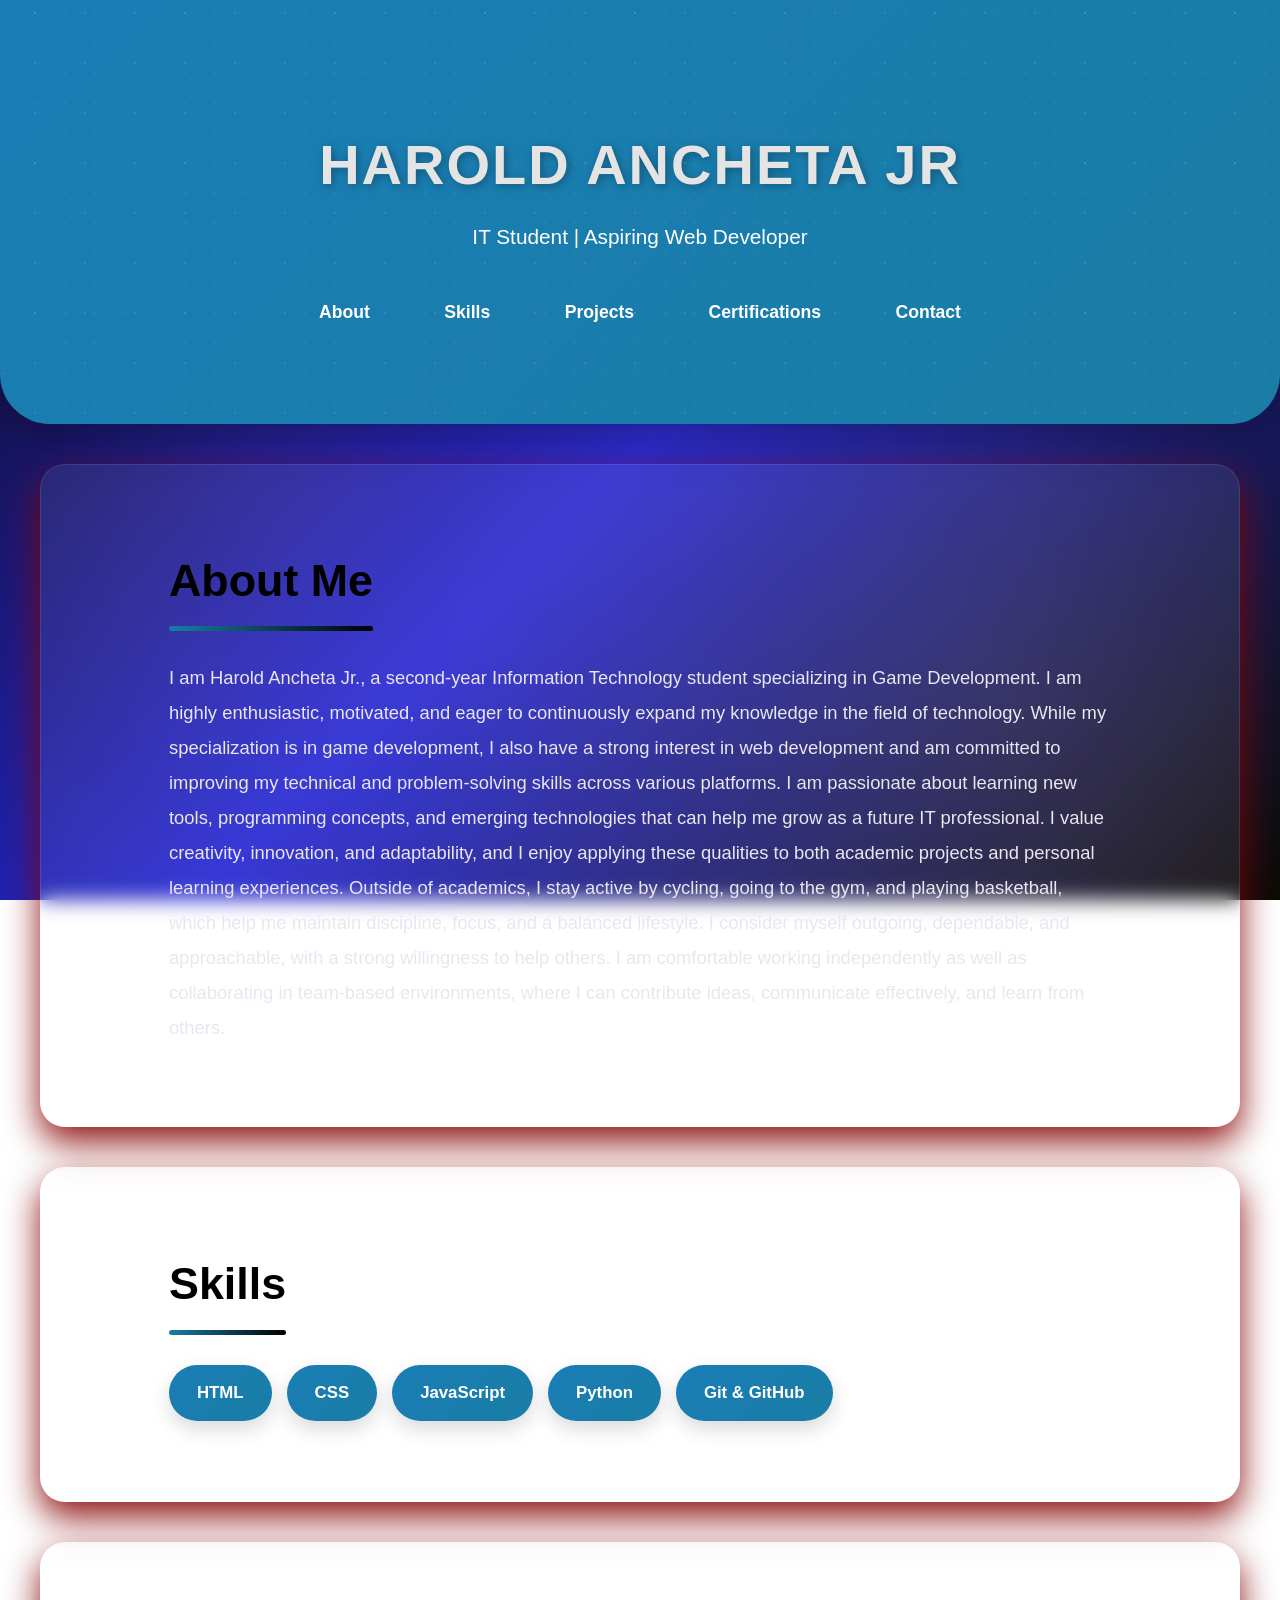
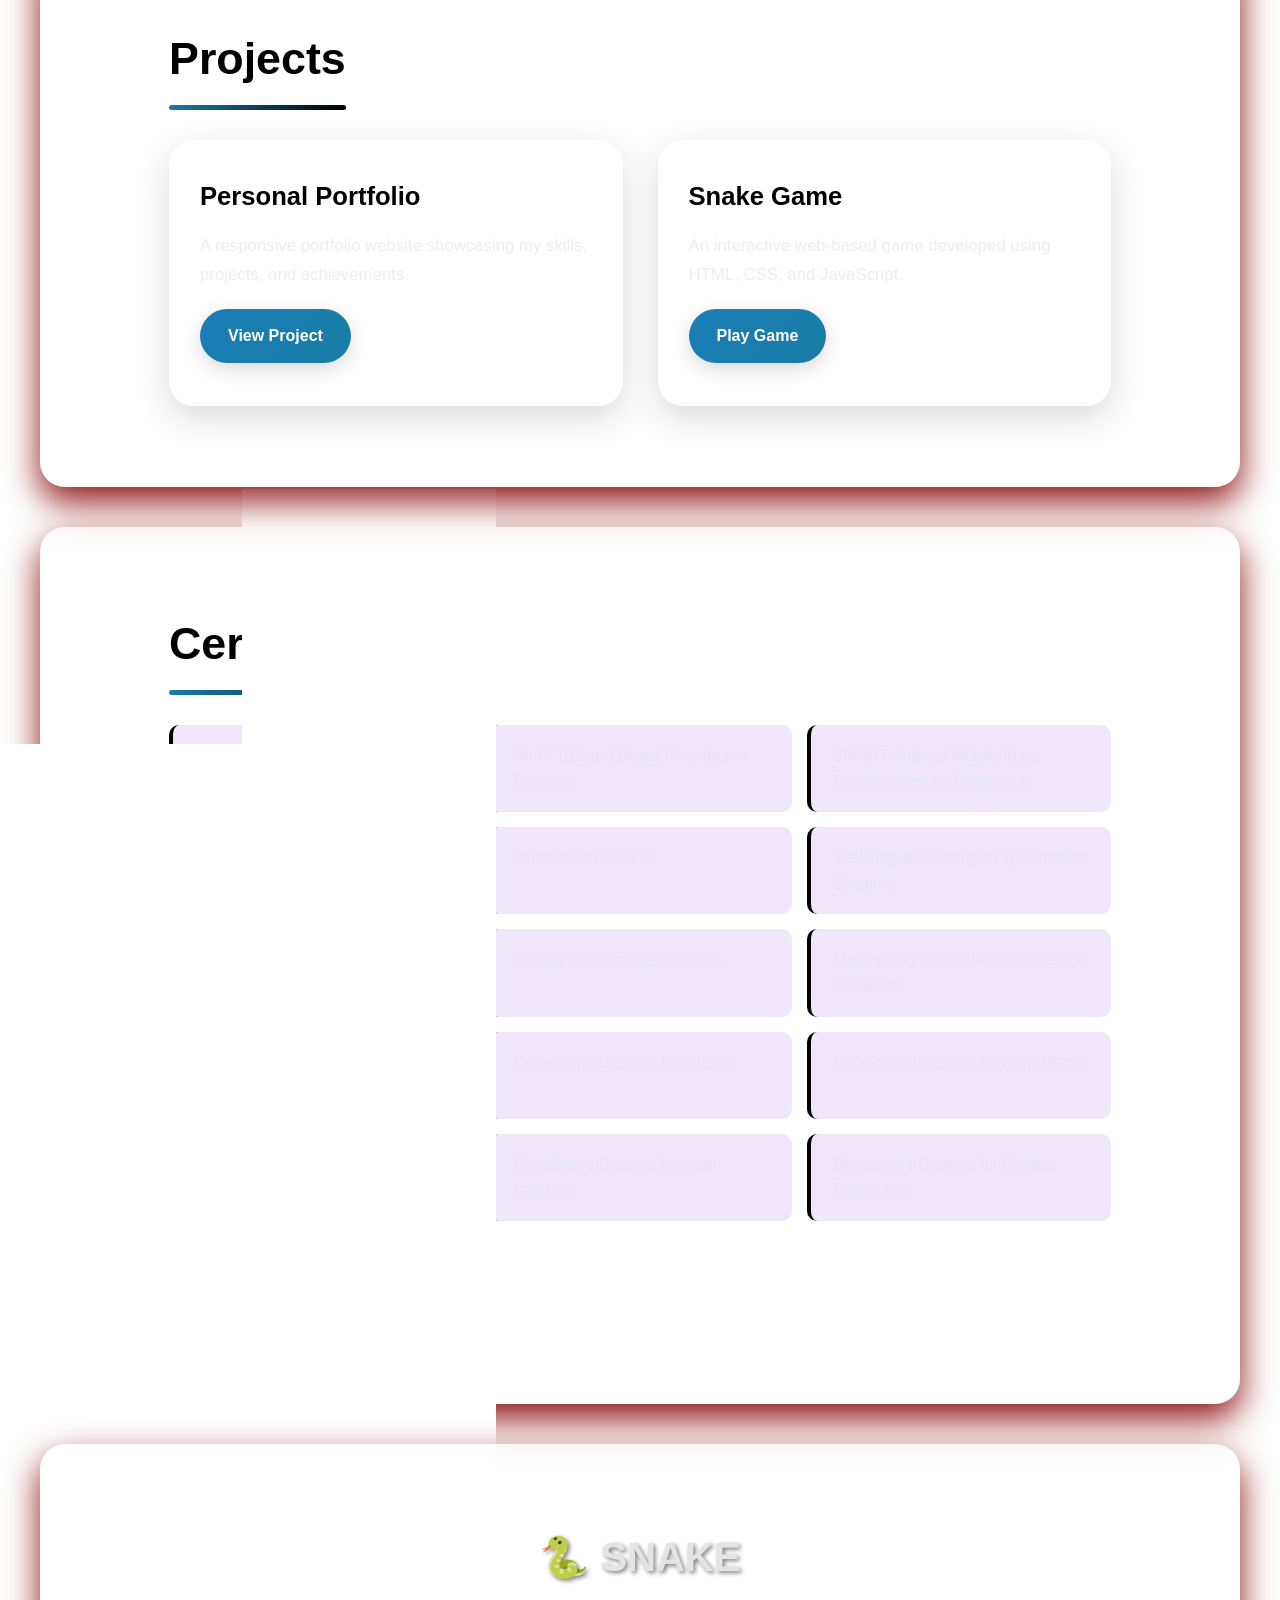
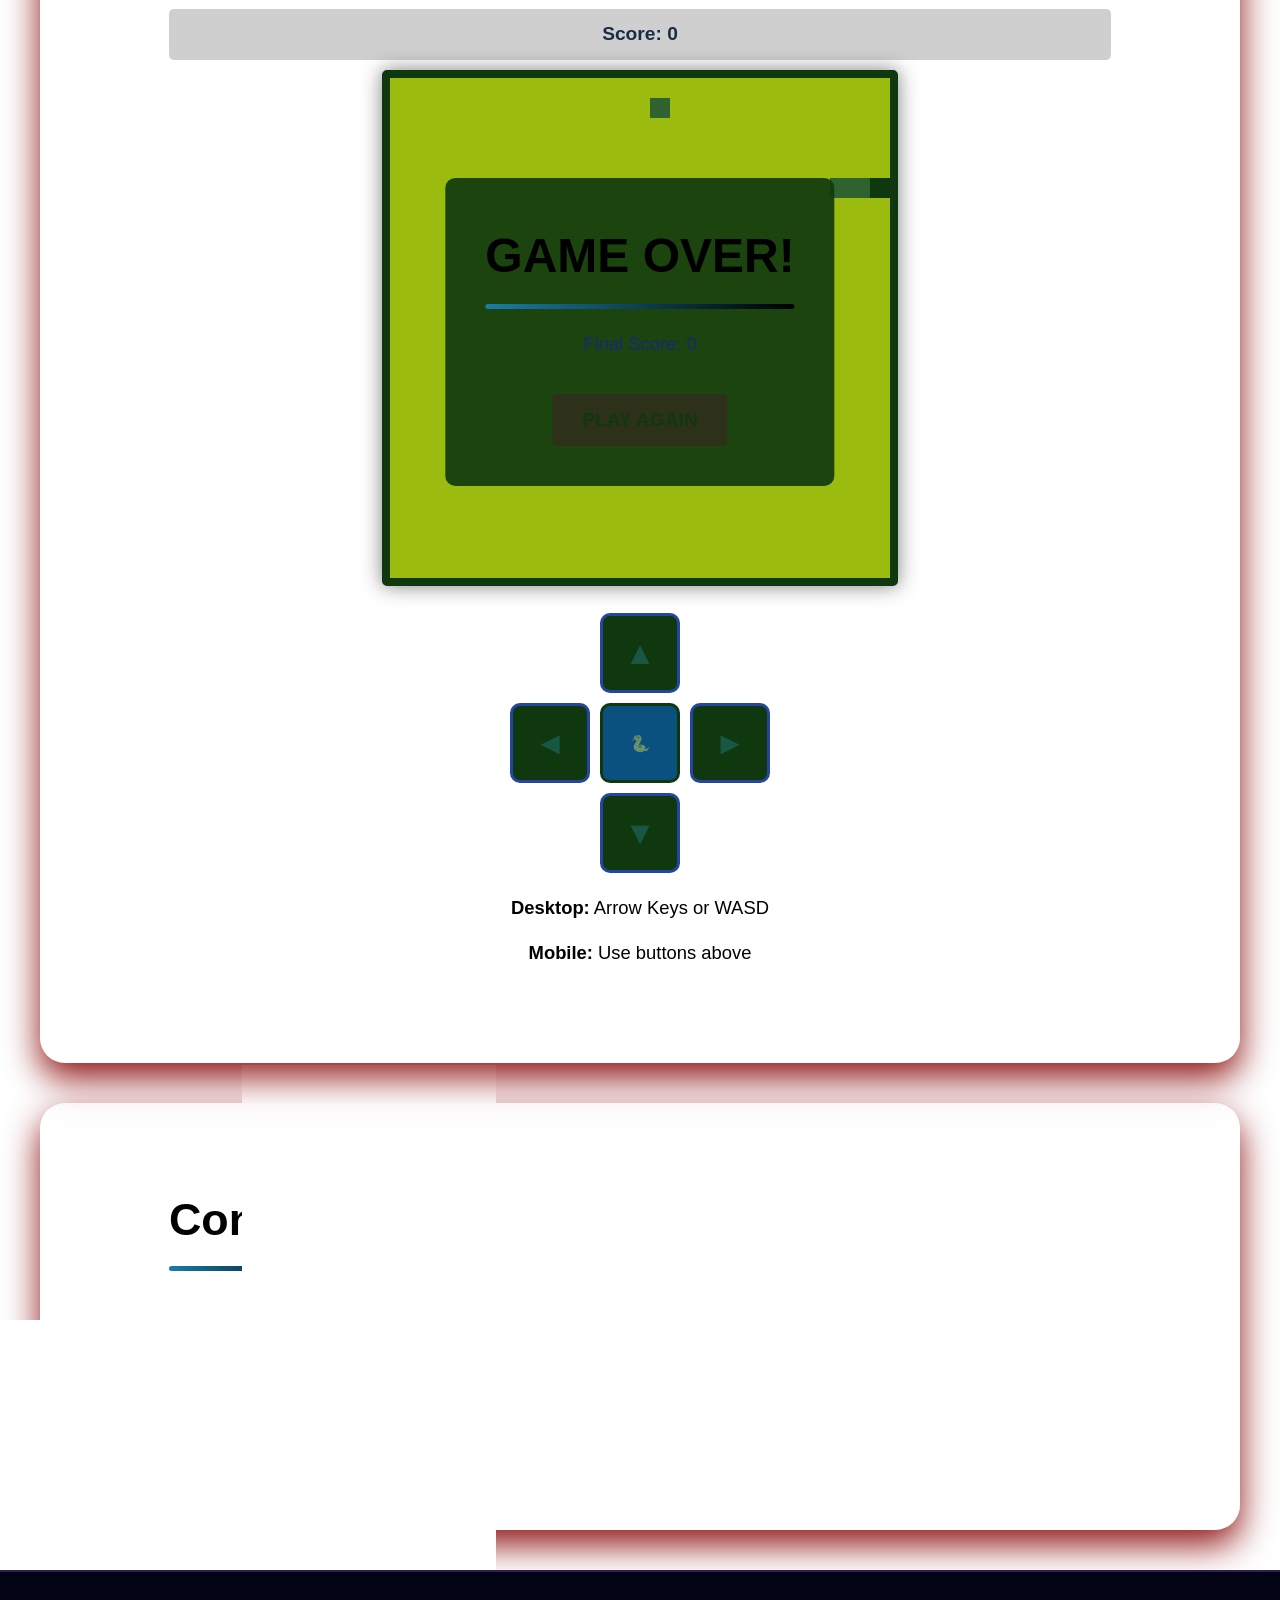
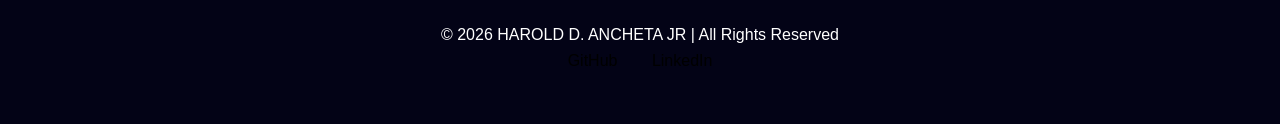
==== index.html @ 1a5ab526 "UPLOADED NA SERRR" ====
<!DOCTYPE html>
<html lang="en">
<head>
<meta charset="UTF-8">
<title>HAROLD ANCHETA JR | IT Portfolio</title>
<meta name="viewport" content="width=device-width, initial-scale=1.0">

<style>
    .game-container {
            text-align: center;
            max-width: 100%;
        }

        h1 {
            color: #e4e4e4;
            margin-bottom: 20px;
            font-size: 2.5em;
            text-shadow: 2px 2px 4px rgba(0, 0, 0, 0.5);
        }

        .score-board {
            background-color: #cfcfcf;
            color: #192d44;
            padding: 10px 20px;
            margin-bottom: 10px;
            border-radius: 5px;
            font-size: 1.2em;
            font-weight: bold;
        }

        canvas {
            background-color: #126485;
            border: 8px solid #0f380f;
            border-radius: 5px;
            box-shadow: 0 0 20px rgba(0, 0, 0, 0.5);
            max-width: 100%;
            height: auto;
        }

        .mobile-controls {
            margin-top: 20px;
            display: grid;
            grid-template-columns: repeat(3, 80px);
            grid-template-rows: repeat(3, 80px);
            gap: 10px;
            justify-content: center;
        }

        .control-btn {
            background-color: #0f380f;
            color: #2479807c;
            border: 3px solid #2546a0;
            border-radius: 10px;
            font-size: 2em;
            font-weight: bold;
            cursor: pointer;
            transition: all 0.1s;
            user-select: none;
            -webkit-tap-highlight-color: transparent;
            display: flex;
            align-items: center;
            justify-content: center;
        }

        .control-btn:active {
            background-color: #0f7579;
            color: #0f380f;
            transform: scale(0.95);
        }

        .control-btn.up {
            grid-column: 2;
            grid-row: 1;
        }

        .control-btn.left {
            grid-column: 1;
            grid-row: 2;
        }

        .control-btn.center {
            grid-column: 2;
            grid-row: 2;
            background-color: #0b5180;
            border-color: #0f380f;
            font-size: 1em;
            cursor: default;
        }

        .control-btn.right {
            grid-column: 3;
            grid-row: 2;
        }

        .control-btn.down {
            grid-column: 2;
            grid-row: 3;
        }

        .keyboard-controls {
            margin-top: 20px;
            color: #000000;
            font-size: 0.9em;
        }

        .keyboard-controls p {
            margin: 5px 0;
        }

        #gameOverScreen {
            position: absolute;
            display: none;
            flex-direction: column;
            justify-content: center;
            align-items: center;
            background-color: rgba(15, 56, 15, 0.9);
            color: #112c77;
            border-radius: 10px;
            padding: 40px;
            top: 50%;
            left: 50%;
            transform: translate(-50%, -50%);
            z-index: 10;
        }

        #gameOverScreen.show {
            display: flex;
        }

        #gameOverScreen h2 {
            font-size: 3em;
            margin-bottom: 20px;
        }

        #gameOverScreen p {
            font-size: 1.5em;
            margin: 10px 0;
        }

        .restart-btn {
            background-color: #2d311a;
            color: #0f380f;
            border: none;
            padding: 15px 30px;
            font-size: 1.2em;
            font-weight: bold;
            border-radius: 5px;
            cursor: pointer;
            margin-top: 20px;
            transition: transform 0.2s;
        }

        .restart-btn:hover {
            transform: scale(1.1);
        }

        .restart-btn:active {
            transform: scale(0.95);
        }

        @media (max-width: 600px) {
            h1 {
                font-size: 2em;
            }

            canvas {
                width: 100%;
                height: auto;
            }

            .mobile-controls {
                grid-template-columns: repeat(3, 70px);
                grid-template-rows: repeat(3, 70px);
            }

            .control-btn {
                font-size: 1.5em;
            }

            .keyboard-controls {
                font-size: 0.8em;
            }

            #gameOverScreen {
                padding: 30px;
            }

            #gameOverScreen h2 {
                font-size: 2em;
            }

            #gameOverScreen p {
                font-size: 1.2em;
            }
        }
:root {
    --primary: #1a7db6;
    --secondary: #197da5;
    --accent: #000000;
    --dark: #030316;
    --light: #ffffff;
    --white: #ffffff;
    --shadow: rgba(0, 0, 0, 0.15);
    --background: linear-gradient(135deg, #000000 0%, #2528d4 50%, #000000 100%);
}

* {
    box-sizing: border-box;
    margin: 0;
    padding: 0;
}

body {
    font-family: 'Segoe UI', Tahoma, sans-serif;
    background: var(--background);
    background-attachment: fixed;
    color: #f6f4fb;
    line-height: 1.6;
    scroll-behavior: smooth;
    position: relative;
}

body::before {
    content: "";
    position: fixed;
    width: 100%;
    height: 100%;
    top: 0;
    left: 0;
    background: 
        radial-gradient(circle at 20% 50%, rgba(155, 93, 229, 0.1) 0%, transparent 50%),
        radial-gradient(circle at 80% 80%, rgba(249, 199, 79, 0.1) 0%, transparent 50%);
    pointer-events: none;
    z-index: 0;
}

a {
    text-decoration: none;
    transition: all 0.3s ease;
}

/* Header */
header {
    background: linear-gradient(135deg, var(--primary), var(--secondary));
    color: var(--white);
    padding: 120px 10% 80px;
    text-align: center;
    border-bottom-left-radius: 50px;
    border-bottom-right-radius: 50px;
    position: relative;
    overflow: hidden;
    box-shadow: 0 10px 40px rgba(0, 0, 0, 0.3);
    z-index: 1;
}

header::before {
    content: "";
    position: absolute;
    width: 200%;
    height: 200%;
    background: 
        radial-gradient(circle, rgba(255, 255, 255, 0.1) 1px, transparent 1px),
        radial-gradient(circle, rgba(255, 255, 255, 0.05) 1px, transparent 1px);
    background-size: 50px 50px, 30px 30px;
    top: -50%;
    left: -50%;
    animation: movePattern 20s linear infinite;
}

@keyframes movePattern {
    0% { transform: translate(0, 0); }
    100% { transform: translate(50px, 50px); }
}

header h1 {
    font-size: 3.5rem;
    font-weight: 700;
    margin-bottom: 10px;
    letter-spacing: 2px;
    text-shadow: 2px 2px 8px rgba(0, 0, 0, 0.3);
    animation: fadeInDown 0.8s ease;
}

header p {
    font-size: 1.3rem;
    font-weight: 500;
    margin-bottom: 35px;
    opacity: 0.95;
    animation: fadeInUp 0.8s ease 0.2s both;
}

@keyframes fadeInDown {
    from {
        opacity: 0;
        transform: translateY(-30px);
    }
    to {
        opacity: 1;
        transform: translateY(0);
    }
}

@keyframes fadeInUp {
    from {
        opacity: 0;
        transform: translateY(30px);
    }
    to {
        opacity: 1;
        transform: translateY(0);
    }
}

/* Navigation */
nav {
    animation: fadeIn 0.8s ease 0.4s both;
}

nav a {
    margin: 0 15px;
    font-weight: 600;
    font-size: 1.1rem;
    padding: 10px 20px;
    border-radius: 25px;
    color: var(--white);
    position: relative;
    overflow: hidden;
    display: inline-block;
}

nav a::before {
    content: "";
    position: absolute;
    width: 0;
    height: 100%;
    top: 0;
    left: 50%;
    background: rgba(249, 199, 79, 0.2);
    transition: 0.4s ease;
    transform: translateX(-50%);
    border-radius: 25px;
    z-index: -1;
}

nav a:hover::before {
    width: 100%;
}

nav a:hover {
    color: var(--accent);
    transform: translateY(-3px);
}

@keyframes fadeIn {
    from { opacity: 0; }
    to { opacity: 1; }
}

/* Sections */
section {
    padding: 80px 10%;
    max-width: 1200px;
    margin: 40px auto;
    background: rgba(255, 255, 255, 0.08);
    backdrop-filter: blur(10px);
    border-radius: 25px;
    border: 1px solid rgba(255, 255, 255, 0.1);
    box-shadow: 0 15px 35px rgba(134, 1, 1, 0.925);
    position: relative;
    z-index: 1;
    animation: slideUp 0.6s ease;
}

@keyframes slideUp {
    from {
        opacity: 0;
        transform: translateY(40px);
    }
    to {
        opacity: 1;
        transform: translateY(0);
    }
}

section h2 {
    font-size: 2.8rem;
    margin-bottom: 45px;
    color: var(--accent);
    position: relative;
    display: inline-block;
}

section h2::after {
    content: "";
    width: 100%;
    height: 5px;
    background: linear-gradient(90deg, var(--secondary), var(--accent));
    position: absolute;
    bottom: -15px;
    left: 0;
    border-radius: 5px;
    animation: expandWidth 0.8s ease;
}

@keyframes expandWidth {
    from { width: 0; }
    to { width: 100%; }
}

/* About Section */
#about p {
    font-size: 1.15rem;
    line-height: 1.9;
    color: #e8e6f0;
}

/* Skills */
.skills ul {
    list-style: none;
    padding: 0;
    display: flex;
    flex-wrap: wrap;
    gap: 15px;
}

.skills li {
    padding: 15px 28px;
    background: linear-gradient(135deg, var(--primary), var(--secondary));
    color: var(--white);
    border-radius: 30px;
    font-size: 1.05rem;
    font-weight: 600;
    box-shadow: 0 8px 20px var(--shadow);
    transition: all 0.3s ease;
    cursor: pointer;
    position: relative;
    overflow: hidden;
}

.skills li::before {
    content: "";
    position: absolute;
    top: 50%;
    left: 50%;
    width: 0;
    height: 0;
    background: rgba(255, 255, 255, 0.2);
    border-radius: 50%;
    transform: translate(-50%, -50%);
    transition: width 0.4s ease, height 0.4s ease;
}

.skills li:hover::before {
    width: 300px;
    height: 300px;
}

.skills li:hover {
    transform: translateY(-8px) scale(1.08);
    box-shadow: 0 15px 30px var(--shadow);
}

/* Projects */
.projects {
    display: grid;
    grid-template-columns: repeat(auto-fit, minmax(320px, 1fr));
    gap: 35px;
}

.project-card {
    background: rgba(255, 255, 255, 0.12);
    backdrop-filter: blur(10px);
    padding: 35px 30px;
    border-radius: 25px;
    box-shadow: 0 12px 35px var(--shadow);
    transition: all 0.4s ease;
    position: relative;
    overflow: hidden;
    border: 1px solid rgba(255, 255, 255, 0.15);
}

.project-card::before {
    content: "";
    position: absolute;
    width: 0;
    height: 100%;
    top: 0;
    left: 0;
    background: linear-gradient(135deg, rgba(0, 0, 0, 0.3), rgba(249, 199, 79, 0.3));
    transition: width 0.5s ease;
    z-index: 0;
}

.project-card:hover::before {
    width: 100%;
}

.project-card h3, .project-card p, .project-card .btn {
    position: relative;
    z-index: 1;
}

.project-card:hover {
    transform: translateY(-15px) scale(1.02);
    box-shadow: 0 25px 50px rgba(0, 0, 0, 0.3);
}

.project-card h3 {
    margin-top: 0;
    color: var(--accent);
    font-size: 1.6rem;
    margin-bottom: 15px;
}

.project-card p {
    font-size: 1.05rem;
    margin-top: 10px;
    color: #eee;
    line-height: 1.7;
}

/* Certifications */
.certifications ul {
    list-style: none;
    padding: 0;
    display: grid;
    grid-template-columns: repeat(auto-fill, minmax(280px, 1fr));
    gap: 15px;
}

.certifications li {
    padding: 18px 22px;
    background: rgba(155, 93, 229, 0.15);
    border-left: 4px solid var(--accent);
    border-radius: 10px;
    transition: all 0.3s ease;
    font-size: 1rem;
    color: #e8e6f0;
}

.certifications li:hover {
    background: rgba(155, 93, 229, 0.25);
    transform: translateX(8px);
    border-left-color: var(--secondary);
}

/* Buttons */
.btn {
    display: inline-block;
    margin-top: 20px;
    padding: 14px 28px;
    background: linear-gradient(135deg, var(--primary), var(--secondary));
    color: var(--white);
    border-radius: 30px;
    font-size: 1rem;
    font-weight: 600;
    transition: all 0.3s ease;
    box-shadow: 0 6px 20px var(--shadow);
    position: relative;
    overflow: hidden;
}

.btn::before {
    content: "";
    position: absolute;
    top: 50%;
    left: 50%;
    width: 0;
    height: 0;
    background: rgba(255, 255, 255, 0.2);
    border-radius: 50%;
    transform: translate(-50%, -50%);
    transition: width 0.5s ease, height 0.5s ease;
}

.btn:hover::before {
    width: 300px;
    height: 300px;
}

.btn:hover {
    transform: translateY(-5px) scale(1.05);
    box-shadow: 0 15px 30px var(--shadow);
}

/* Contact Section */
#contact p {
    font-size: 1.15rem;
    margin: 15px 0;
}

#contact p a {
    color: var(--accent);
    transition: all 0.3s ease;
    font-weight: 600;
}

#contact p a:hover {
    color: var(--secondary);
    text-decoration: underline;
}

/* Footer */
footer {
    background: var(--dark);
    color: var(--white);
    text-align: center;
    padding: 50px 10%;
    border-top: 2px solid rgba(155, 93, 229, 0.3);
    position: relative;
    z-index: 1;
}

footer a {
    color: var(--accent);
    margin: 0 15px;
    font-weight: 500;
    transition: all 0.3s ease;
}

footer a:hover {
    color: var(--secondary);
    transform: scale(1.15);
}

/* Responsive */
@media (max-width: 768px) {
    header h1 {
        font-size: 2.5rem;
    }

    nav a {
        display: block;
        margin: 12px 0;
    }

    section {
        padding: 60px 6%;
        margin: 30px auto;
    }

    section h2 {
        font-size: 2.2rem;
    }

    .projects {
        grid-template-columns: 1fr;
    }

    .certifications ul {
        grid-template-columns: 1fr;
    }
}
</style>
</head>
<body>

<header>
    <h1>HAROLD ANCHETA JR</h1>
    <p>IT Student | Aspiring Web Developer</p>
    <nav>
        <a href="#about">About</a>
        <a href="#skills">Skills</a>
        <a href="#projects">Projects</a>
        <a href="#certifications">Certifications</a>
        <a href="#contact">Contact</a>
    </nav>
</header>

<section id="about">
    <h2>About Me</h2>
    <p>
I am Harold Ancheta Jr., a second-year Information Technology student specializing in Game Development. I am highly enthusiastic, motivated, and eager to continuously expand my knowledge in the field of technology. While my specialization is in game development, I also have a strong interest in web development and am committed to improving my technical and problem-solving skills across various platforms.
I am passionate about learning new tools, programming concepts, and emerging technologies that can help me grow as a future IT professional. I value creativity, innovation, and adaptability, and I enjoy applying these qualities to both academic projects and personal learning experiences.
Outside of academics, I stay active by cycling, going to the gym, and playing basketball, which help me maintain discipline, focus, and a balanced lifestyle. I consider myself outgoing, dependable, and approachable, with a strong willingness to help others. I am comfortable working independently as well as collaborating in team-based environments, where I can contribute ideas, communicate effectively, and learn from others.
    </p>
</section>

<section id="skills" class="skills">
    <h2>Skills</h2>
    <ul>
        <li>HTML</li>
        <li>CSS</li>
        <li>JavaScript</li>
        <li>Python</li>
        <li>Git & GitHub</li>
    </ul>
</section>

<section id="projects">
    <h2>Projects</h2>
    <div class="projects">
        <div class="project-card">
            <h3>Personal Portfolio</h3>
            <p>A responsive portfolio website showcasing my skills, projects, and achievements.</p>
            <a class="btn" href="#" target="_blank">View Project</a>
        </div>

        <div class="project-card">
            <h3>Snake Game</h3>
            <p>An interactive web-based game developed using HTML, CSS, and JavaScript.</p>
            <a class="btn" href="#" target="_blank">Play Game</a>
        </div>
    </div>
</section>

<section id="certifications" class="certifications">
    <h2>Certifications</h2>
    <ul>
        <li>Microsoft Digital Literacy</li>
        <li>Wi-Fi 101 and Digital Thumbprint Program</li>
        <li>SMART Android Mobile Apps Development for Beginners</li>
        <li>SMART Technopreneurship 101</li>
        <li>Introduction to CCS</li>
        <li>Installing and Configuring Computer Systems</li>
        <li>Setting Up Computer Networks</li>
        <li>Setting Up Computer Servers</li>
        <li>Maintaining Computer Systems and Networks</li>
        <li>Introduction to Visual Graphic Design</li>
        <li>Developing Designs for a Logo</li>
        <li>Developing Designs for Print Media</li>
        <li>Developing Designs for User Experience</li>
        <li>Developing Designs for User Interface</li>
        <li>Developing Designs for Product Packaging</li>
        <li>Designing Booth and Product/Window Display</li>
    </ul>
</section>

<section id="contact">
  <div class="game-container">
        <h1>🐍 SNAKE</h1>
        <div class="score-board">
            Score: <span id="score">0</span>
        </div>
        <div style="position: relative;">
            <canvas id="gameCanvas" width="500" height="500"></canvas>
            <div id="gameOverScreen">
                <h2>GAME OVER!</h2>
                <p>Final Score: <span id="finalScore">0</span></p>
                <button class="restart-btn" onclick="restartGame()">PLAY AGAIN</button>
            </div>
        </div>
        
        <!-- Mobile Control Buttons -->
        <div class="mobile-controls">
            <button class="control-btn up" id="btnUp">▲</button>
            <button class="control-btn left" id="btnLeft">◄</button>
            <div class="control-btn center">🐍</div>
            <button class="control-btn right" id="btnRight">►</button>
            <button class="control-btn down" id="btnDown">▼</button>
        </div>

        <div class="keyboard-controls">
            <p><strong>Desktop:</strong> Arrow Keys or WASD</p>
            <p><strong>Mobile:</strong> Use buttons above</p>
        </div>
    </div>

    <script>
        const canvas = document.getElementById('gameCanvas');
        const ctx = canvas.getContext('2d');
        const scoreElement = document.getElementById('score');
        const finalScoreElement = document.getElementById('finalScore');
        const gameOverScreen = document.getElementById('gameOverScreen');

        const TILE_SIZE = 20;
        const GRID_WIDTH = 25;
        const GRID_HEIGHT = 25;
        const GAME_SPEED = 100;

        let snake = [];
        let food = {};
        let direction = 'RIGHT';
        let nextDirection = 'RIGHT';
        let running = false;
        let gameOver = false;
        let score = 0;
        let gameLoop = null;

        function init() {
            canvas.width = GRID_WIDTH * TILE_SIZE;
            canvas.height = GRID_HEIGHT * TILE_SIZE;
            setupMobileControls();
            startGame();
        }

        function setupMobileControls() {
            const btnUp = document.getElementById('btnUp');
            const btnDown = document.getElementById('btnDown');
            const btnLeft = document.getElementById('btnLeft');
            const btnRight = document.getElementById('btnRight');

            // Prevent default touch behavior
            [btnUp, btnDown, btnLeft, btnRight].forEach(btn => {
                btn.addEventListener('touchstart', (e) => e.preventDefault());
            });

            btnUp.addEventListener('click', () => {
                if (running && direction !== 'DOWN') nextDirection = 'UP';
            });

            btnDown.addEventListener('click', () => {
                if (running && direction !== 'UP') nextDirection = 'DOWN';
            });

            btnLeft.addEventListener('click', () => {
                if (running && direction !== 'RIGHT') nextDirection = 'LEFT';
            });

            btnRight.addEventListener('click', () => {
                if (running && direction !== 'LEFT') nextDirection = 'RIGHT';
            });

            // Touch support for better mobile experience
            btnUp.addEventListener('touchstart', (e) => {
                if (running && direction !== 'DOWN') nextDirection = 'UP';
            });

            btnDown.addEventListener('touchstart', (e) => {
                if (running && direction !== 'UP') nextDirection = 'DOWN';
            });

            btnLeft.addEventListener('touchstart', (e) => {
                if (running && direction !== 'RIGHT') nextDirection = 'LEFT';
            });

            btnRight.addEventListener('touchstart', (e) => {
                if (running && direction !== 'LEFT') nextDirection = 'RIGHT';
            });
        }

        function startGame() {
            snake = [
                { x: 5, y: 5 },
                { x: 4, y: 5 },
                { x: 3, y: 5 }
            ];
            
            direction = 'RIGHT';
            nextDirection = 'RIGHT';
            score = 0;
            gameOver = false;
            running = true;
            
            updateScore();
            gameOverScreen.classList.remove('show');
            spawnFood();
            
            if (gameLoop) clearInterval(gameLoop);
            gameLoop = setInterval(update, GAME_SPEED);
        }

        function spawnFood() {
            let validPosition = false;
            while (!validPosition) {
                food = {
                    x: Math.floor(Math.random() * GRID_WIDTH),
                    y: Math.floor(Math.random() * GRID_HEIGHT)
                };
                validPosition = !snake.some(segment => 
                    segment.x === food.x && segment.y === food.y
                );
            }
        }

        function update() {
            if (!running) return;

            direction = nextDirection;
            const head = { ...snake[0] };

            switch (direction) {
                case 'UP': head.y--; break;
                case 'DOWN': head.y++; break;
                case 'LEFT': head.x--; break;
                case 'RIGHT': head.x++; break;
            }

            // Check wall collision
            if (head.x < 0 || head.x >= GRID_WIDTH || 
                head.y < 0 || head.y >= GRID_HEIGHT) {
                endGame();
                return;
            }

            // Check self collision
            if (snake.some(segment => segment.x === head.x && segment.y === head.y)) {
                endGame();
                return;
            }

            snake.unshift(head);

            // Check if food is eaten
            if (head.x === food.x && head.y === food.y) {
                score += 10;
                updateScore();
                spawnFood();
            } else {
                snake.pop();
            }

            draw();
        }

        function draw() {
            // Clear canvas
            ctx.fillStyle = '#9bbc0f';
            ctx.fillRect(0, 0, canvas.width, canvas.height);

            // Draw food
            ctx.fillStyle = '#306230';
            ctx.fillRect(
                food.x * TILE_SIZE,
                food.y * TILE_SIZE,
                TILE_SIZE,
                TILE_SIZE
            );

            // Draw snake
            snake.forEach((segment, index) => {
                ctx.fillStyle = index === 0 ? '#0f380f' : '#306230';
                ctx.fillRect(
                    segment.x * TILE_SIZE,
                    segment.y * TILE_SIZE,
                    TILE_SIZE,
                    TILE_SIZE
                );
            });
        }

        function endGame() {
            running = false;
            gameOver = true;
            clearInterval(gameLoop);
            finalScoreElement.textContent = score;
            gameOverScreen.classList.add('show');
        }

        function updateScore() {
            scoreElement.textContent = score;
        }

        function restartGame() {
            startGame();
        }

        // Keyboard controls
        document.addEventListener('keydown', (e) => {
            if (gameOver && e.code === 'Space') {
                restartGame();
                return;
            }

            if (!running) return;

            switch (e.key) {
                case 'ArrowUp':
                case 'w':
                case 'W':
                    if (direction !== 'DOWN') nextDirection = 'UP';
                    e.preventDefault();
                    break;
                case 'ArrowDown':
                case 's':
                case 'S':
                    if (direction !== 'UP') nextDirection = 'DOWN';
                    e.preventDefault();
                    break;
                case 'ArrowLeft':
                case 'a':
                case 'A':
                    if (direction !== 'RIGHT') nextDirection = 'LEFT';
                    e.preventDefault();
                    break;
                case 'ArrowRight':
                case 'd':
                case 'D':
                    if (direction !== 'LEFT') nextDirection = 'RIGHT';
                    e.preventDefault();
                    break;
            }
        });

        // Start the game when page loads
        init();
    </script>
</section>

<section id="contact">
    <h2>Contact</h2>
    <p>Email: <a href="haroldancheta16@email.com">haroldancheta16@email.com</a></p>
    <p>Instagram: <a href="https://www.instagram.com/hanchetajr/" target="_blank">@Harold Ancheta Jr</a></p>
    <p>Facebook: <a href="https://www.facebook.com/harold.ancheta.56" target="_blank">Harold Ancheta Jr</a></p>
</section>

<footer>
    <p>&copy; 2026 HAROLD D. ANCHETA JR | All Rights Reserved</p>
    <p>
        <a href="#">GitHub</a>
        <a href="#">LinkedIn</a>
    </p>
</footer>

</body>
</html>
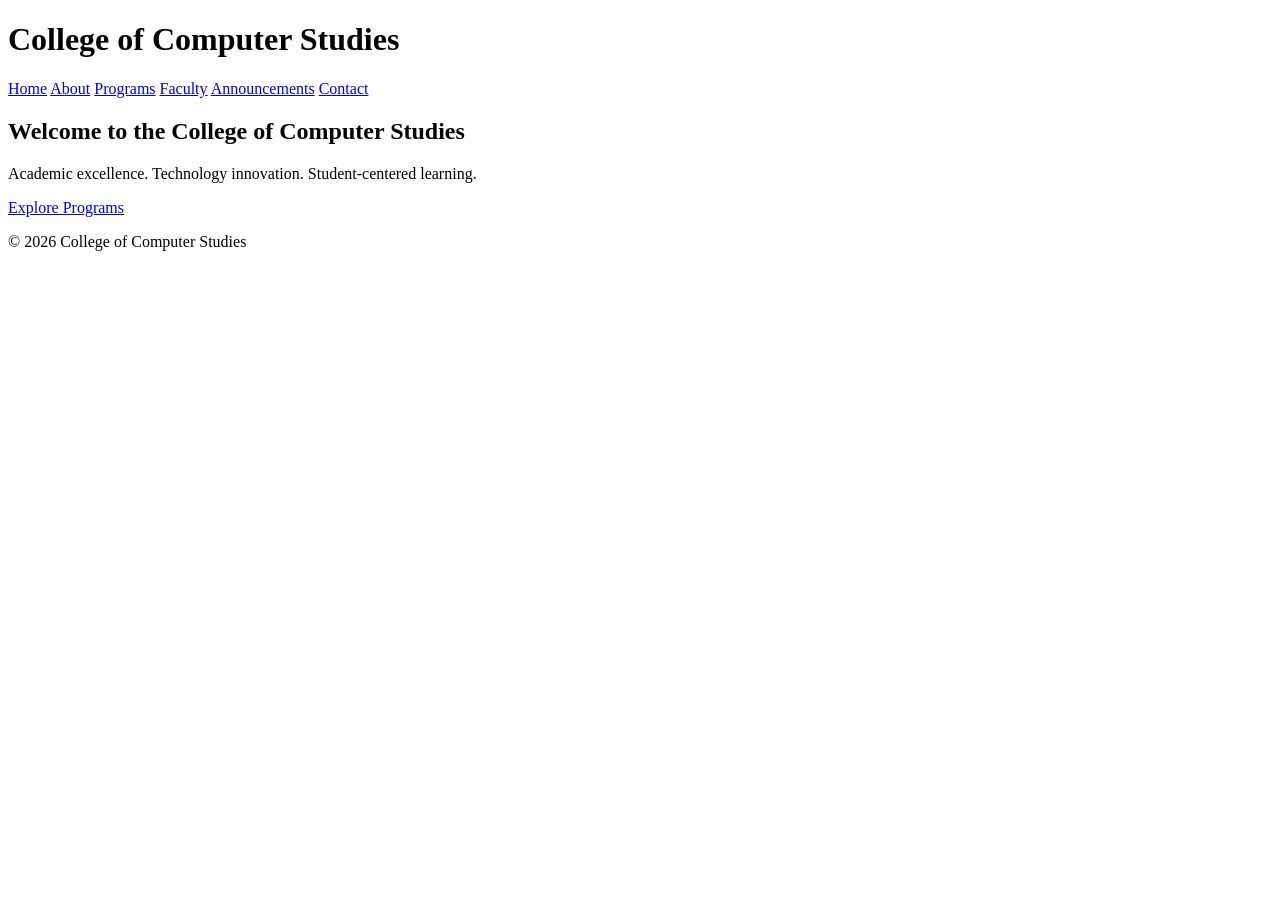
==== commit 8e1889bb: "done sir Updated the HTML structure and content for the College of Computer Studies website, includi" ====
--- a/index.html
+++ b/index.html
@@ -1,1005 +1,38 @@
 <!DOCTYPE html>
 <html lang="en">
 <head>
-<meta charset="UTF-8">
-<title>HAROLD ANCHETA JR | IT Portfolio</title>
-<meta name="viewport" content="width=device-width, initial-scale=1.0">
-
-<style>
-    .game-container {
-            text-align: center;
-            max-width: 100%;
-        }
-
-        h1 {
-            color: #e4e4e4;
-            margin-bottom: 20px;
-            font-size: 2.5em;
-            text-shadow: 2px 2px 4px rgba(0, 0, 0, 0.5);
-        }
-
-        .score-board {
-            background-color: #cfcfcf;
-            color: #192d44;
-            padding: 10px 20px;
-            margin-bottom: 10px;
-            border-radius: 5px;
-            font-size: 1.2em;
-            font-weight: bold;
-        }
-
-        canvas {
-            background-color: #126485;
-            border: 8px solid #0f380f;
-            border-radius: 5px;
-            box-shadow: 0 0 20px rgba(0, 0, 0, 0.5);
-            max-width: 100%;
-            height: auto;
-        }
-
-        .mobile-controls {
-            margin-top: 20px;
-            display: grid;
-            grid-template-columns: repeat(3, 80px);
-            grid-template-rows: repeat(3, 80px);
-            gap: 10px;
-            justify-content: center;
-        }
-
-        .control-btn {
-            background-color: #0f380f;
-            color: #2479807c;
-            border: 3px solid #2546a0;
-            border-radius: 10px;
-            font-size: 2em;
-            font-weight: bold;
-            cursor: pointer;
-            transition: all 0.1s;
-            user-select: none;
-            -webkit-tap-highlight-color: transparent;
-            display: flex;
-            align-items: center;
-            justify-content: center;
-        }
-
-        .control-btn:active {
-            background-color: #0f7579;
-            color: #0f380f;
-            transform: scale(0.95);
-        }
-
-        .control-btn.up {
-            grid-column: 2;
-            grid-row: 1;
-        }
-
-        .control-btn.left {
-            grid-column: 1;
-            grid-row: 2;
-        }
-
-        .control-btn.center {
-            grid-column: 2;
-            grid-row: 2;
-            background-color: #0b5180;
-            border-color: #0f380f;
-            font-size: 1em;
-            cursor: default;
-        }
-
-        .control-btn.right {
-            grid-column: 3;
-            grid-row: 2;
-        }
-
-        .control-btn.down {
-            grid-column: 2;
-            grid-row: 3;
-        }
-
-        .keyboard-controls {
-            margin-top: 20px;
-            color: #000000;
-            font-size: 0.9em;
-        }
-
-        .keyboard-controls p {
-            margin: 5px 0;
-        }
-
-        #gameOverScreen {
-            position: absolute;
-            display: none;
-            flex-direction: column;
-            justify-content: center;
-            align-items: center;
-            background-color: rgba(15, 56, 15, 0.9);
-            color: #112c77;
-            border-radius: 10px;
-            padding: 40px;
-            top: 50%;
-            left: 50%;
-            transform: translate(-50%, -50%);
-            z-index: 10;
-        }
-
-        #gameOverScreen.show {
-            display: flex;
-        }
-
-        #gameOverScreen h2 {
-            font-size: 3em;
-            margin-bottom: 20px;
-        }
-
-        #gameOverScreen p {
-            font-size: 1.5em;
-            margin: 10px 0;
-        }
-
-        .restart-btn {
-            background-color: #2d311a;
-            color: #0f380f;
-            border: none;
-            padding: 15px 30px;
-            font-size: 1.2em;
-            font-weight: bold;
-            border-radius: 5px;
-            cursor: pointer;
-            margin-top: 20px;
-            transition: transform 0.2s;
-        }
-
-        .restart-btn:hover {
-            transform: scale(1.1);
-        }
-
-        .restart-btn:active {
-            transform: scale(0.95);
-        }
-
-        @media (max-width: 600px) {
-            h1 {
-                font-size: 2em;
-            }
-
-            canvas {
-                width: 100%;
-                height: auto;
-            }
-
-            .mobile-controls {
-                grid-template-columns: repeat(3, 70px);
-                grid-template-rows: repeat(3, 70px);
-            }
-
-            .control-btn {
-                font-size: 1.5em;
-            }
-
-            .keyboard-controls {
-                font-size: 0.8em;
-            }
-
-            #gameOverScreen {
-                padding: 30px;
-            }
-
-            #gameOverScreen h2 {
-                font-size: 2em;
-            }
-
-            #gameOverScreen p {
-                font-size: 1.2em;
-            }
-        }
-:root {
-    --primary: #1a7db6;
-    --secondary: #197da5;
-    --accent: #000000;
-    --dark: #030316;
-    --light: #ffffff;
-    --white: #ffffff;
-    --shadow: rgba(0, 0, 0, 0.15);
-    --background: linear-gradient(135deg, #000000 0%, #2528d4 50%, #000000 100%);
-}
-
-* {
-    box-sizing: border-box;
-    margin: 0;
-    padding: 0;
-}
-
-body {
-    font-family: 'Segoe UI', Tahoma, sans-serif;
-    background: var(--background);
-    background-attachment: fixed;
-    color: #f6f4fb;
-    line-height: 1.6;
-    scroll-behavior: smooth;
-    position: relative;
-}
-
-body::before {
-    content: "";
-    position: fixed;
-    width: 100%;
-    height: 100%;
-    top: 0;
-    left: 0;
-    background: 
-        radial-gradient(circle at 20% 50%, rgba(155, 93, 229, 0.1) 0%, transparent 50%),
-        radial-gradient(circle at 80% 80%, rgba(249, 199, 79, 0.1) 0%, transparent 50%);
-    pointer-events: none;
-    z-index: 0;
-}
-
-a {
-    text-decoration: none;
-    transition: all 0.3s ease;
-}
-
-/* Header */
-header {
-    background: linear-gradient(135deg, var(--primary), var(--secondary));
-    color: var(--white);
-    padding: 120px 10% 80px;
-    text-align: center;
-    border-bottom-left-radius: 50px;
-    border-bottom-right-radius: 50px;
-    position: relative;
-    overflow: hidden;
-    box-shadow: 0 10px 40px rgba(0, 0, 0, 0.3);
-    z-index: 1;
-}
-
-header::before {
-    content: "";
-    position: absolute;
-    width: 200%;
-    height: 200%;
-    background: 
-        radial-gradient(circle, rgba(255, 255, 255, 0.1) 1px, transparent 1px),
-        radial-gradient(circle, rgba(255, 255, 255, 0.05) 1px, transparent 1px);
-    background-size: 50px 50px, 30px 30px;
-    top: -50%;
-    left: -50%;
-    animation: movePattern 20s linear infinite;
-}
-
-@keyframes movePattern {
-    0% { transform: translate(0, 0); }
-    100% { transform: translate(50px, 50px); }
-}
-
-header h1 {
-    font-size: 3.5rem;
-    font-weight: 700;
-    margin-bottom: 10px;
-    letter-spacing: 2px;
-    text-shadow: 2px 2px 8px rgba(0, 0, 0, 0.3);
-    animation: fadeInDown 0.8s ease;
-}
-
-header p {
-    font-size: 1.3rem;
-    font-weight: 500;
-    margin-bottom: 35px;
-    opacity: 0.95;
-    animation: fadeInUp 0.8s ease 0.2s both;
-}
-
-@keyframes fadeInDown {
-    from {
-        opacity: 0;
-        transform: translateY(-30px);
-    }
-    to {
-        opacity: 1;
-        transform: translateY(0);
-    }
-}
-
-@keyframes fadeInUp {
-    from {
-        opacity: 0;
-        transform: translateY(30px);
-    }
-    to {
-        opacity: 1;
-        transform: translateY(0);
-    }
-}
-
-/* Navigation */
-nav {
-    animation: fadeIn 0.8s ease 0.4s both;
-}
-
-nav a {
-    margin: 0 15px;
-    font-weight: 600;
-    font-size: 1.1rem;
-    padding: 10px 20px;
-    border-radius: 25px;
-    color: var(--white);
-    position: relative;
-    overflow: hidden;
-    display: inline-block;
-}
-
-nav a::before {
-    content: "";
-    position: absolute;
-    width: 0;
-    height: 100%;
-    top: 0;
-    left: 50%;
-    background: rgba(249, 199, 79, 0.2);
-    transition: 0.4s ease;
-    transform: translateX(-50%);
-    border-radius: 25px;
-    z-index: -1;
-}
-
-nav a:hover::before {
-    width: 100%;
-}
-
-nav a:hover {
-    color: var(--accent);
-    transform: translateY(-3px);
-}
-
-@keyframes fadeIn {
-    from { opacity: 0; }
-    to { opacity: 1; }
-}
-
-/* Sections */
-section {
-    padding: 80px 10%;
-    max-width: 1200px;
-    margin: 40px auto;
-    background: rgba(255, 255, 255, 0.08);
-    backdrop-filter: blur(10px);
-    border-radius: 25px;
-    border: 1px solid rgba(255, 255, 255, 0.1);
-    box-shadow: 0 15px 35px rgba(134, 1, 1, 0.925);
-    position: relative;
-    z-index: 1;
-    animation: slideUp 0.6s ease;
-}
-
-@keyframes slideUp {
-    from {
-        opacity: 0;
-        transform: translateY(40px);
-    }
-    to {
-        opacity: 1;
-        transform: translateY(0);
-    }
-}
-
-section h2 {
-    font-size: 2.8rem;
-    margin-bottom: 45px;
-    color: var(--accent);
-    position: relative;
-    display: inline-block;
-}
-
-section h2::after {
-    content: "";
-    width: 100%;
-    height: 5px;
-    background: linear-gradient(90deg, var(--secondary), var(--accent));
-    position: absolute;
-    bottom: -15px;
-    left: 0;
-    border-radius: 5px;
-    animation: expandWidth 0.8s ease;
-}
-
-@keyframes expandWidth {
-    from { width: 0; }
-    to { width: 100%; }
-}
-
-/* About Section */
-#about p {
-    font-size: 1.15rem;
-    line-height: 1.9;
-    color: #e8e6f0;
-}
-
-/* Skills */
-.skills ul {
-    list-style: none;
-    padding: 0;
-    display: flex;
-    flex-wrap: wrap;
-    gap: 15px;
-}
-
-.skills li {
-    padding: 15px 28px;
-    background: linear-gradient(135deg, var(--primary), var(--secondary));
-    color: var(--white);
-    border-radius: 30px;
-    font-size: 1.05rem;
-    font-weight: 600;
-    box-shadow: 0 8px 20px var(--shadow);
-    transition: all 0.3s ease;
-    cursor: pointer;
-    position: relative;
-    overflow: hidden;
-}
-
-.skills li::before {
-    content: "";
-    position: absolute;
-    top: 50%;
-    left: 50%;
-    width: 0;
-    height: 0;
-    background: rgba(255, 255, 255, 0.2);
-    border-radius: 50%;
-    transform: translate(-50%, -50%);
-    transition: width 0.4s ease, height 0.4s ease;
-}
-
-.skills li:hover::before {
-    width: 300px;
-    height: 300px;
-}
-
-.skills li:hover {
-    transform: translateY(-8px) scale(1.08);
-    box-shadow: 0 15px 30px var(--shadow);
-}
-
-/* Projects */
-.projects {
-    display: grid;
-    grid-template-columns: repeat(auto-fit, minmax(320px, 1fr));
-    gap: 35px;
-}
-
-.project-card {
-    background: rgba(255, 255, 255, 0.12);
-    backdrop-filter: blur(10px);
-    padding: 35px 30px;
-    border-radius: 25px;
-    box-shadow: 0 12px 35px var(--shadow);
-    transition: all 0.4s ease;
-    position: relative;
-    overflow: hidden;
-    border: 1px solid rgba(255, 255, 255, 0.15);
-}
-
-.project-card::before {
-    content: "";
-    position: absolute;
-    width: 0;
-    height: 100%;
-    top: 0;
-    left: 0;
-    background: linear-gradient(135deg, rgba(0, 0, 0, 0.3), rgba(249, 199, 79, 0.3));
-    transition: width 0.5s ease;
-    z-index: 0;
-}
-
-.project-card:hover::before {
-    width: 100%;
-}
-
-.project-card h3, .project-card p, .project-card .btn {
-    position: relative;
-    z-index: 1;
-}
-
-.project-card:hover {
-    transform: translateY(-15px) scale(1.02);
-    box-shadow: 0 25px 50px rgba(0, 0, 0, 0.3);
-}
-
-.project-card h3 {
-    margin-top: 0;
-    color: var(--accent);
-    font-size: 1.6rem;
-    margin-bottom: 15px;
-}
-
-.project-card p {
-    font-size: 1.05rem;
-    margin-top: 10px;
-    color: #eee;
-    line-height: 1.7;
-}
-
-/* Certifications */
-.certifications ul {
-    list-style: none;
-    padding: 0;
-    display: grid;
-    grid-template-columns: repeat(auto-fill, minmax(280px, 1fr));
-    gap: 15px;
-}
-
-.certifications li {
-    padding: 18px 22px;
-    background: rgba(155, 93, 229, 0.15);
-    border-left: 4px solid var(--accent);
-    border-radius: 10px;
-    transition: all 0.3s ease;
-    font-size: 1rem;
-    color: #e8e6f0;
-}
-
-.certifications li:hover {
-    background: rgba(155, 93, 229, 0.25);
-    transform: translateX(8px);
-    border-left-color: var(--secondary);
-}
-
-/* Buttons */
-.btn {
-    display: inline-block;
-    margin-top: 20px;
-    padding: 14px 28px;
-    background: linear-gradient(135deg, var(--primary), var(--secondary));
-    color: var(--white);
-    border-radius: 30px;
-    font-size: 1rem;
-    font-weight: 600;
-    transition: all 0.3s ease;
-    box-shadow: 0 6px 20px var(--shadow);
-    position: relative;
-    overflow: hidden;
-}
-
-.btn::before {
-    content: "";
-    position: absolute;
-    top: 50%;
-    left: 50%;
-    width: 0;
-    height: 0;
-    background: rgba(255, 255, 255, 0.2);
-    border-radius: 50%;
-    transform: translate(-50%, -50%);
-    transition: width 0.5s ease, height 0.5s ease;
-}
-
-.btn:hover::before {
-    width: 300px;
-    height: 300px;
-}
-
-.btn:hover {
-    transform: translateY(-5px) scale(1.05);
-    box-shadow: 0 15px 30px var(--shadow);
-}
-
-/* Contact Section */
-#contact p {
-    font-size: 1.15rem;
-    margin: 15px 0;
-}
-
-#contact p a {
-    color: var(--accent);
-    transition: all 0.3s ease;
-    font-weight: 600;
-}
-
-#contact p a:hover {
-    color: var(--secondary);
-    text-decoration: underline;
-}
-
-/* Footer */
-footer {
-    background: var(--dark);
-    color: var(--white);
-    text-align: center;
-    padding: 50px 10%;
-    border-top: 2px solid rgba(155, 93, 229, 0.3);
-    position: relative;
-    z-index: 1;
-}
-
-footer a {
-    color: var(--accent);
-    margin: 0 15px;
-    font-weight: 500;
-    transition: all 0.3s ease;
-}
-
-footer a:hover {
-    color: var(--secondary);
-    transform: scale(1.15);
-}
-
-/* Responsive */
-@media (max-width: 768px) {
-    header h1 {
-        font-size: 2.5rem;
-    }
-
-    nav a {
-        display: block;
-        margin: 12px 0;
-    }
-
-    section {
-        padding: 60px 6%;
-        margin: 30px auto;
-    }
-
-    section h2 {
-        font-size: 2.2rem;
-    }
-
-    .projects {
-        grid-template-columns: 1fr;
-    }
-
-    .certifications ul {
-        grid-template-columns: 1fr;
-    }
-}
-</style>
+  <meta charset="UTF-8">
+  <title>CCS | Home</title>
+  <link rel="stylesheet" href="css/style.css">
 </head>
 <body>
 
 <header>
-    <h1>HAROLD ANCHETA JR</h1>
-    <p>IT Student | Aspiring Web Developer</p>
+  <div class="container">
+    <h1>College of Computer Studies</h1>
     <nav>
-        <a href="#about">About</a>
-        <a href="#skills">Skills</a>
-        <a href="#projects">Projects</a>
-        <a href="#certifications">Certifications</a>
-        <a href="#contact">Contact</a>
+      <a href="index.html">Home</a>
+      <a href="about.html">About</a>
+      <a href="programs.html">Programs</a>
+      <a href="faculty.html">Faculty</a>
+      <a href="announcements.html">Announcements</a>
+      <a href="contact.html">Contact</a>
     </nav>
+  </div>
 </header>
 
-<section id="about">
-    <h2>About Me</h2>
-    <p>
-I am Harold Ancheta Jr., a second-year Information Technology student specializing in Game Development. I am highly enthusiastic, motivated, and eager to continuously expand my knowledge in the field of technology. While my specialization is in game development, I also have a strong interest in web development and am committed to improving my technical and problem-solving skills across various platforms.
-I am passionate about learning new tools, programming concepts, and emerging technologies that can help me grow as a future IT professional. I value creativity, innovation, and adaptability, and I enjoy applying these qualities to both academic projects and personal learning experiences.
-Outside of academics, I stay active by cycling, going to the gym, and playing basketball, which help me maintain discipline, focus, and a balanced lifestyle. I consider myself outgoing, dependable, and approachable, with a strong willingness to help others. I am comfortable working independently as well as collaborating in team-based environments, where I can contribute ideas, communicate effectively, and learn from others.
-    </p>
-</section>
-
-<section id="skills" class="skills">
-    <h2>Skills</h2>
-    <ul>
-        <li>HTML</li>
-        <li>CSS</li>
-        <li>JavaScript</li>
-        <li>Python</li>
-        <li>Git & GitHub</li>
-    </ul>
-</section>
-
-<section id="projects">
-    <h2>Projects</h2>
-    <div class="projects">
-        <div class="project-card">
-            <h3>Personal Portfolio</h3>
-            <p>A responsive portfolio website showcasing my skills, projects, and achievements.</p>
-            <a class="btn" href="#" target="_blank">View Project</a>
-        </div>
-
-        <div class="project-card">
-            <h3>Snake Game</h3>
-            <p>An interactive web-based game developed using HTML, CSS, and JavaScript.</p>
-            <a class="btn" href="#" target="_blank">Play Game</a>
-        </div>
-    </div>
-</section>
-
-<section id="certifications" class="certifications">
-    <h2>Certifications</h2>
-    <ul>
-        <li>Microsoft Digital Literacy</li>
-        <li>Wi-Fi 101 and Digital Thumbprint Program</li>
-        <li>SMART Android Mobile Apps Development for Beginners</li>
-        <li>SMART Technopreneurship 101</li>
-        <li>Introduction to CCS</li>
-        <li>Installing and Configuring Computer Systems</li>
-        <li>Setting Up Computer Networks</li>
-        <li>Setting Up Computer Servers</li>
-        <li>Maintaining Computer Systems and Networks</li>
-        <li>Introduction to Visual Graphic Design</li>
-        <li>Developing Designs for a Logo</li>
-        <li>Developing Designs for Print Media</li>
-        <li>Developing Designs for User Experience</li>
-        <li>Developing Designs for User Interface</li>
-        <li>Developing Designs for Product Packaging</li>
-        <li>Designing Booth and Product/Window Display</li>
-    </ul>
-</section>
-
-<section id="contact">
-  <div class="game-container">
-        <h1>🐍 SNAKE</h1>
-        <div class="score-board">
-            Score: <span id="score">0</span>
-        </div>
-        <div style="position: relative;">
-            <canvas id="gameCanvas" width="500" height="500"></canvas>
-            <div id="gameOverScreen">
-                <h2>GAME OVER!</h2>
-                <p>Final Score: <span id="finalScore">0</span></p>
-                <button class="restart-btn" onclick="restartGame()">PLAY AGAIN</button>
-            </div>
-        </div>
-        
-        <!-- Mobile Control Buttons -->
-        <div class="mobile-controls">
-            <button class="control-btn up" id="btnUp">▲</button>
-            <button class="control-btn left" id="btnLeft">◄</button>
-            <div class="control-btn center">🐍</div>
-            <button class="control-btn right" id="btnRight">►</button>
-            <button class="control-btn down" id="btnDown">▼</button>
-        </div>
-
-        <div class="keyboard-controls">
-            <p><strong>Desktop:</strong> Arrow Keys or WASD</p>
-            <p><strong>Mobile:</strong> Use buttons above</p>
-        </div>
-    </div>
-
-    <script>
-        const canvas = document.getElementById('gameCanvas');
-        const ctx = canvas.getContext('2d');
-        const scoreElement = document.getElementById('score');
-        const finalScoreElement = document.getElementById('finalScore');
-        const gameOverScreen = document.getElementById('gameOverScreen');
-
-        const TILE_SIZE = 20;
-        const GRID_WIDTH = 25;
-        const GRID_HEIGHT = 25;
-        const GAME_SPEED = 100;
-
-        let snake = [];
-        let food = {};
-        let direction = 'RIGHT';
-        let nextDirection = 'RIGHT';
-        let running = false;
-        let gameOver = false;
-        let score = 0;
-        let gameLoop = null;
-
-        function init() {
-            canvas.width = GRID_WIDTH * TILE_SIZE;
-            canvas.height = GRID_HEIGHT * TILE_SIZE;
-            setupMobileControls();
-            startGame();
-        }
-
-        function setupMobileControls() {
-            const btnUp = document.getElementById('btnUp');
-            const btnDown = document.getElementById('btnDown');
-            const btnLeft = document.getElementById('btnLeft');
-            const btnRight = document.getElementById('btnRight');
-
-            // Prevent default touch behavior
-            [btnUp, btnDown, btnLeft, btnRight].forEach(btn => {
-                btn.addEventListener('touchstart', (e) => e.preventDefault());
-            });
-
-            btnUp.addEventListener('click', () => {
-                if (running && direction !== 'DOWN') nextDirection = 'UP';
-            });
-
-            btnDown.addEventListener('click', () => {
-                if (running && direction !== 'UP') nextDirection = 'DOWN';
-            });
-
-            btnLeft.addEventListener('click', () => {
-                if (running && direction !== 'RIGHT') nextDirection = 'LEFT';
-            });
-
-            btnRight.addEventListener('click', () => {
-                if (running && direction !== 'LEFT') nextDirection = 'RIGHT';
-            });
-
-            // Touch support for better mobile experience
-            btnUp.addEventListener('touchstart', (e) => {
-                if (running && direction !== 'DOWN') nextDirection = 'UP';
-            });
-
-            btnDown.addEventListener('touchstart', (e) => {
-                if (running && direction !== 'UP') nextDirection = 'DOWN';
-            });
-
-            btnLeft.addEventListener('touchstart', (e) => {
-                if (running && direction !== 'RIGHT') nextDirection = 'LEFT';
-            });
-
-            btnRight.addEventListener('touchstart', (e) => {
-                if (running && direction !== 'LEFT') nextDirection = 'RIGHT';
-            });
-        }
-
-        function startGame() {
-            snake = [
-                { x: 5, y: 5 },
-                { x: 4, y: 5 },
-                { x: 3, y: 5 }
-            ];
-            
-            direction = 'RIGHT';
-            nextDirection = 'RIGHT';
-            score = 0;
-            gameOver = false;
-            running = true;
-            
-            updateScore();
-            gameOverScreen.classList.remove('show');
-            spawnFood();
-            
-            if (gameLoop) clearInterval(gameLoop);
-            gameLoop = setInterval(update, GAME_SPEED);
-        }
-
-        function spawnFood() {
-            let validPosition = false;
-            while (!validPosition) {
-                food = {
-                    x: Math.floor(Math.random() * GRID_WIDTH),
-                    y: Math.floor(Math.random() * GRID_HEIGHT)
-                };
-                validPosition = !snake.some(segment => 
-                    segment.x === food.x && segment.y === food.y
-                );
-            }
-        }
-
-        function update() {
-            if (!running) return;
-
-            direction = nextDirection;
-            const head = { ...snake[0] };
-
-            switch (direction) {
-                case 'UP': head.y--; break;
-                case 'DOWN': head.y++; break;
-                case 'LEFT': head.x--; break;
-                case 'RIGHT': head.x++; break;
-            }
-
-            // Check wall collision
-            if (head.x < 0 || head.x >= GRID_WIDTH || 
-                head.y < 0 || head.y >= GRID_HEIGHT) {
-                endGame();
-                return;
-            }
-
-            // Check self collision
-            if (snake.some(segment => segment.x === head.x && segment.y === head.y)) {
-                endGame();
-                return;
-            }
-
-            snake.unshift(head);
-
-            // Check if food is eaten
-            if (head.x === food.x && head.y === food.y) {
-                score += 10;
-                updateScore();
-                spawnFood();
-            } else {
-                snake.pop();
-            }
-
-            draw();
-        }
-
-        function draw() {
-            // Clear canvas
-            ctx.fillStyle = '#9bbc0f';
-            ctx.fillRect(0, 0, canvas.width, canvas.height);
-
-            // Draw food
-            ctx.fillStyle = '#306230';
-            ctx.fillRect(
-                food.x * TILE_SIZE,
-                food.y * TILE_SIZE,
-                TILE_SIZE,
-                TILE_SIZE
-            );
-
-            // Draw snake
-            snake.forEach((segment, index) => {
-                ctx.fillStyle = index === 0 ? '#0f380f' : '#306230';
-                ctx.fillRect(
-                    segment.x * TILE_SIZE,
-                    segment.y * TILE_SIZE,
-                    TILE_SIZE,
-                    TILE_SIZE
-                );
-            });
-        }
-
-        function endGame() {
-            running = false;
-            gameOver = true;
-            clearInterval(gameLoop);
-            finalScoreElement.textContent = score;
-            gameOverScreen.classList.add('show');
-        }
-
-        function updateScore() {
-            scoreElement.textContent = score;
-        }
-
-        function restartGame() {
-            startGame();
-        }
-
-        // Keyboard controls
-        document.addEventListener('keydown', (e) => {
-            if (gameOver && e.code === 'Space') {
-                restartGame();
-                return;
-            }
-
-            if (!running) return;
-
-            switch (e.key) {
-                case 'ArrowUp':
-                case 'w':
-                case 'W':
-                    if (direction !== 'DOWN') nextDirection = 'UP';
-                    e.preventDefault();
-                    break;
-                case 'ArrowDown':
-                case 's':
-                case 'S':
-                    if (direction !== 'UP') nextDirection = 'DOWN';
-                    e.preventDefault();
-                    break;
-                case 'ArrowLeft':
-                case 'a':
-                case 'A':
-                    if (direction !== 'RIGHT') nextDirection = 'LEFT';
-                    e.preventDefault();
-                    break;
-                case 'ArrowRight':
-                case 'd':
-                case 'D':
-                    if (direction !== 'LEFT') nextDirection = 'RIGHT';
-                    e.preventDefault();
-                    break;
-            }
-        });
-
-        // Start the game when page loads
-        init();
-    </script>
-</section>
-
-<section id="contact">
-    <h2>Contact</h2>
-    <p>Email: <a href="haroldancheta16@email.com">haroldancheta16@email.com</a></p>
-    <p>Instagram: <a href="https://www.instagram.com/hanchetajr/" target="_blank">@Harold Ancheta Jr</a></p>
-    <p>Facebook: <a href="https://www.facebook.com/harold.ancheta.56" target="_blank">Harold Ancheta Jr</a></p>
+<section class="hero">
+  <div class="container">
+    <h2>Welcome to the College of Computer Studies</h2>
+    <p>Academic excellence. Technology innovation. Student-centered learning.</p>
+    <a class="btn" href="programs.html">Explore Programs</a>
+  </div>
 </section>
 
 <footer>
-    <p>&copy; 2026 HAROLD D. ANCHETA JR | All Rights Reserved</p>
-    <p>
-        <a href="#">GitHub</a>
-        <a href="#">LinkedIn</a>
-    </p>
+  <div class="container">
+    <p>&copy; 2026 College of Computer Studies</p>
+  </div>
 </footer>
 
 </body>
